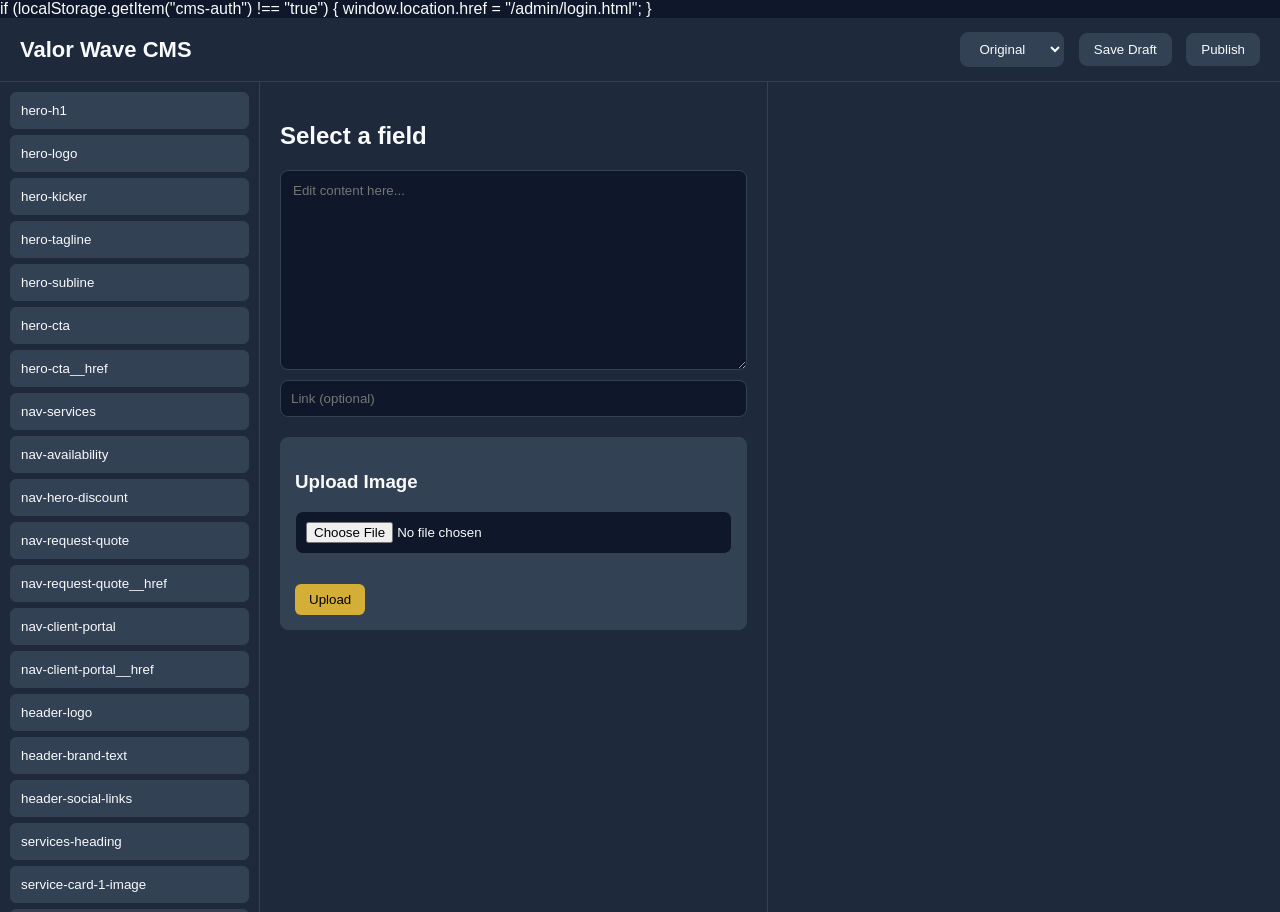
==== admin/index.html @ 7ebb6b1c "Update index.html" ====
if (localStorage.getItem("cms-auth") !== "true") {
  window.location.href = "/admin/login.html";
}

<!DOCTYPE html>
<html lang="en" data-theme="original">
<head>
  <meta charset="UTF-8">
  <meta name="viewport" content="width=device-width, initial-scale=1.0">
  <title>Valor Wave CMS</title>
  <link rel="stylesheet" href="admin.css">
</head>

<body>
  <header class="cms-header">
    <div class="left">
      <h1>Valor Wave CMS</h1>
    </div>

    <div class="right">
      <select id="themeSelect">
        <option value="original">Original</option>
        <option value="multicam">Multicam</option>
        <option value="patriotic">Patriotic</option>
      </select>

      <button id="saveDraft">Save Draft</button>
      <button id="publish">Publish</button>
    </div>
  </header>

  <div class="cms-body">
    <!-- FIELD LIST -->
    <aside id="fieldList"></aside>

    <!-- EDITOR PANEL -->
    <main id="editorPanel">
      <h2 id="fieldTitle">Select a field</h2>

      <textarea id="editor" placeholder="Edit content here..."></textarea>

      <input id="linkEditor" placeholder="Link (optional)" />

      <div class="media-manager">
        <h3>Upload Image</h3>
        <input type="file" id="imageUpload" accept="image/*">
        <button id="uploadBtn">Upload</button>
        <div id="uploadStatus"></div>
      </div>
    </main>

    <!-- LIVE PREVIEW -->
    <section id="previewSection">
      <iframe id="previewFrame" src="https://valorwaveentertainment.com/"></iframe>
    </section>
  </div>

  <script src="admin.js"></script>
</body>
</html>
---- admin/admin.css ----
/* BASE */
* {
  box-sizing: border-box;
  font-family: Arial, sans-serif;
}

body {
  margin: 0;
  background: var(--bg);
  color: var(--text);
  transition: background .2s ease, color .2s ease;
}

.cms-header {
  display: flex;
  justify-content: space-between;
  align-items: center;
  padding: 14px 20px;
  background: var(--panel);
  border-bottom: 1px solid var(--border);
}

.cms-header h1 {
  margin: 0;
  font-size: 22px;
}

.cms-header button,
.cms-header select {
  margin-left: 10px;
  padding: 8px 14px;
  border-radius: 8px;
  border: 1px solid var(--border);
  background: var(--panel-light);
  color: var(--text);
  cursor: pointer;
}

.cms-body {
  display: grid;
  grid-template-columns: 260px 1fr 40%;
  height: calc(100vh - 70px);
}

/* SIDEBAR */
#fieldList {
  background: var(--panel);
  border-right: 1px solid var(--border);
  overflow-y: auto;
  padding: 10px;
}

#fieldList button {
  width: 100%;
  padding: 10px;
  margin-bottom: 6px;
  background: var(--panel-light);
  border: 1px solid var(--border);
  border-radius: 6px;
  color: var(--text);
  cursor: pointer;
  text-align: left;
}

/* EDITOR PANEL */
#editorPanel {
  padding: 20px;
  background: var(--panel);
  border-right: 1px solid var(--border);
  overflow-y: auto;
}

#editorPanel textarea {
  width: 100%;
  height: 200px;
  padding: 12px;
  background: var(--input-bg);
  color: var(--text);
  border: 1px solid var(--border);
  border-radius: 8px;
  margin-bottom: 10px;
}

#editorPanel input {
  width: 100%;
  padding: 10px;
  background: var(--input-bg);
  color: var(--text);
  border: 1px solid var(--border);
  border-radius: 8px;
  margin-bottom: 20px;
}

/* MEDIA MANAGER */
.media-manager {
  padding: 14px;
  background: var(--panel-light);
  border: 1px solid var(--border);
  border-radius: 8px;
}

.media-manager button {
  margin-top: 10px;
  padding: 8px 14px;
  background: var(--accent);
  color: #000;
  border: none;
  border-radius: 6px;
  cursor: pointer;
}

/* PREVIEW */
#previewSection {
  background: var(--panel);
  overflow: hidden;
}

#previewFrame {
  width: 100%;
  height: 100%;
  border: none;
}

/* THEMES */

/* ORIGINAL */
:root[data-theme="original"] {
  --bg: #0f172a;
  --panel: #1e293b;
  --panel-light: #334155;
  --text: #f8fafc;
  --text-muted: #cbd5e1;
  --accent: #d4af37;
  --border: #334155;
  --input-bg: #0f172a;
}

/* MULTICAM */
:root[data-theme="multicam"] {
  --bg: #2e2a25;
  --panel: #3a352f;
  --panel-light: #4a453e;
  --text: #f5f5f5;
  --text-muted: #d1c7b8;
  --accent: #c2a86b;
  --border: #4a453e;
  --input-bg: #3a352f;
}

/* PATRIOTIC */
:root[data-theme="patriotic"] {
  --bg: #0a1a33;
  --panel: #11284d;
  --panel-light: #1a3a6b;
  --text: #ffffff;
  --text-muted: #cbd5e1;
  --accent: #d72638;
  --border: #1a3a6b;
  --input-bg: #11284d;
}
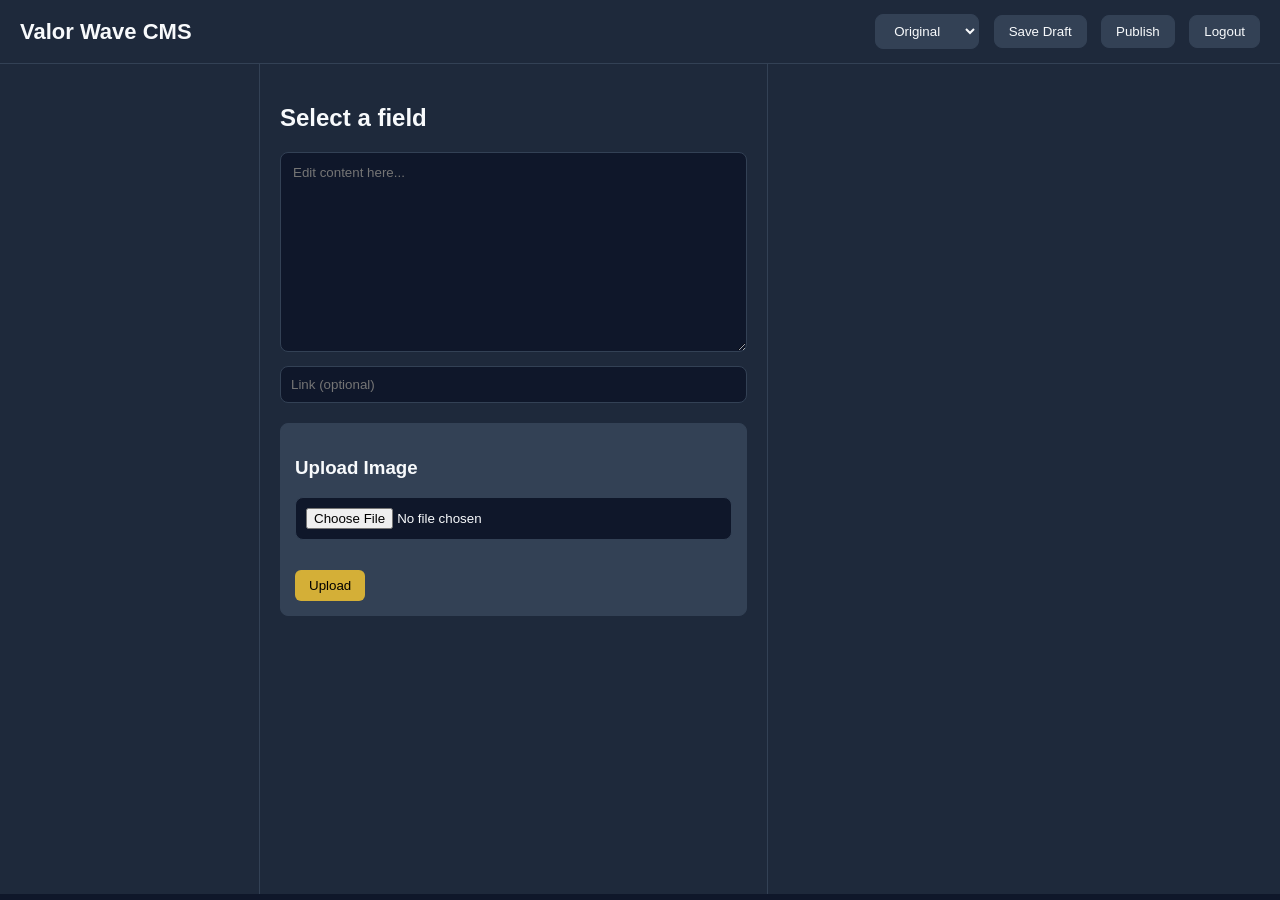
==== commit 2e9195a0: "Update index.html" ====
--- a/admin/index.html
+++ b/admin/index.html
@@ -1,7 +1,3 @@
-if (localStorage.getItem("cms-auth") !== "true") {
-  window.location.href = "/admin/login.html";
-}
-
 <!DOCTYPE html>
 <html lang="en" data-theme="original">
 <head>
@@ -26,6 +22,7 @@
 
       <button id="saveDraft">Save Draft</button>
       <button id="publish">Publish</button>
+      <button id="logoutBtn">Logout</button>
     </div>
   </header>
 
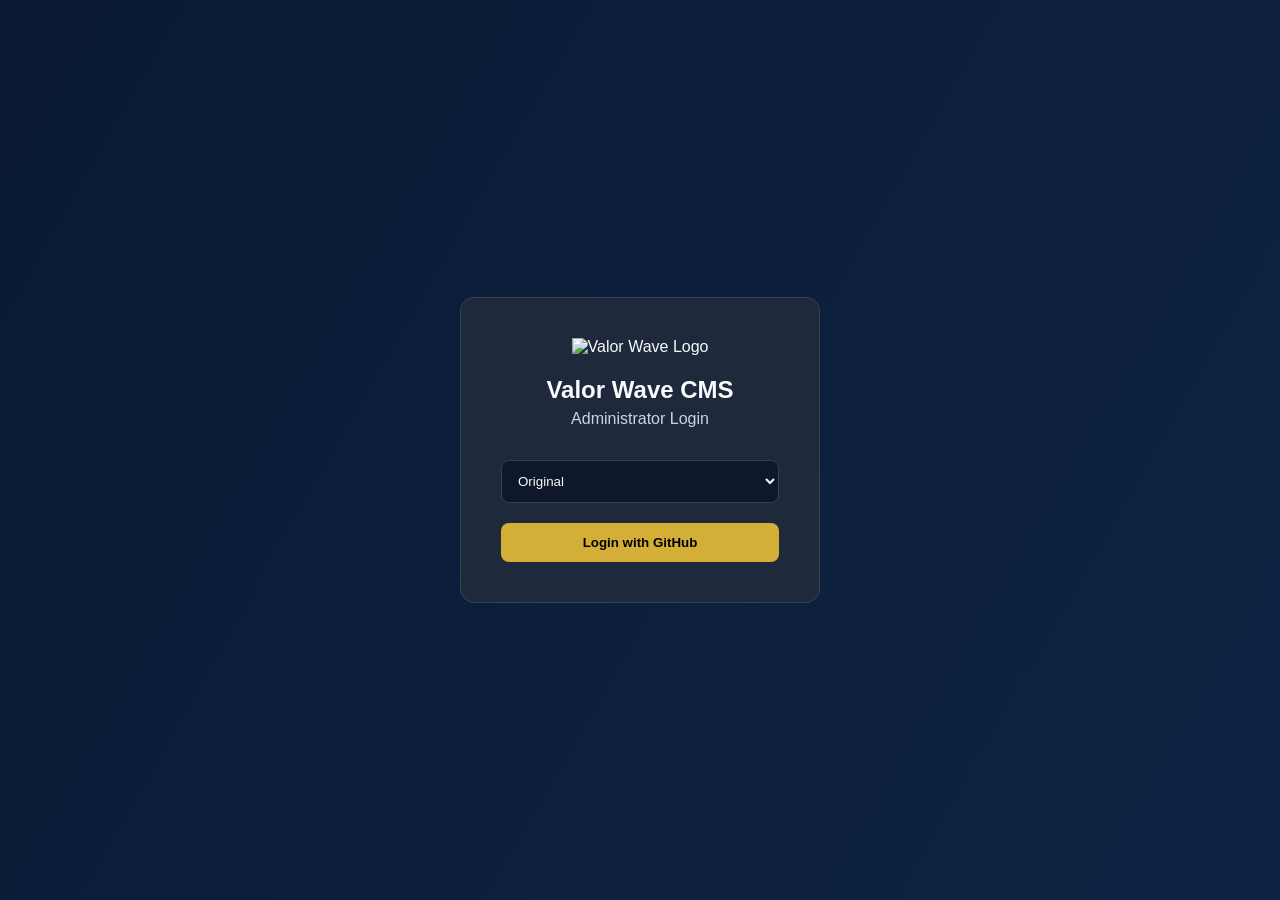
==== commit 6407bbdd: "Update index.html" ====
--- a/admin/index.html
+++ b/admin/index.html
@@ -27,10 +27,8 @@
   </header>
 
   <div class="cms-body">
-    <!-- FIELD LIST -->
     <aside id="fieldList"></aside>
 
-    <!-- EDITOR PANEL -->
     <main id="editorPanel">
       <h2 id="fieldTitle">Select a field</h2>
 
@@ -46,7 +44,6 @@
       </div>
     </main>
 
-    <!-- LIVE PREVIEW -->
     <section id="previewSection">
       <iframe id="previewFrame" src="https://valorwaveentertainment.com/"></iframe>
     </section>
--- a/admin/admin.css
+++ b/admin/admin.css
@@ -1,4 +1,3 @@
-/* BASE */
 * {
   box-sizing: border-box;
   font-family: Arial, sans-serif;
@@ -68,6 +67,11 @@
   background: var(--panel);
   border-right: 1px solid var(--border);
   overflow-y: auto;
+}
+
+#editorPanel h2 {
+  margin-top: 0;
+  margin-bottom: 12px;
 }
 
 #editorPanel textarea {
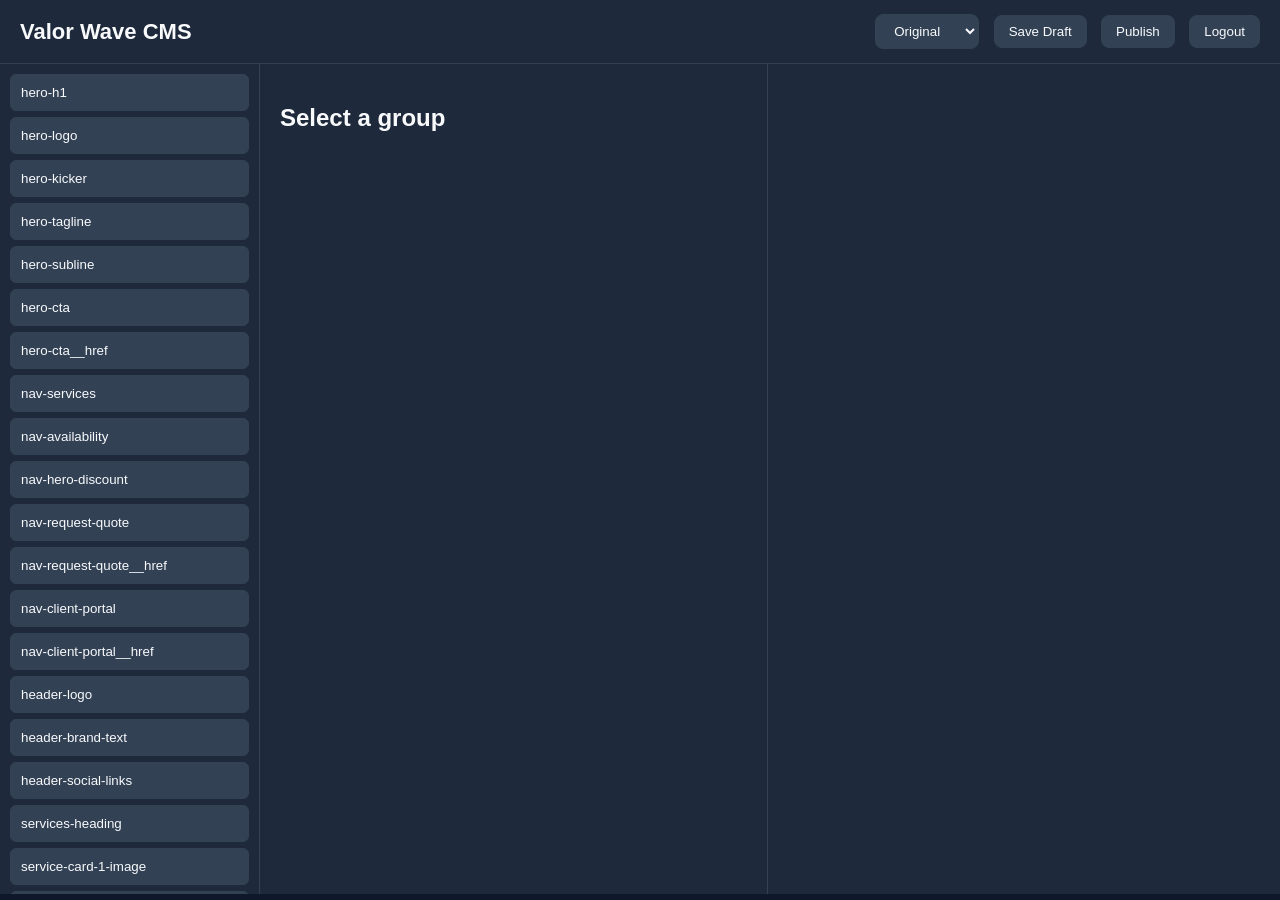
==== commit 6fb86f17: "Update index.html" ====
--- a/admin/index.html
+++ b/admin/index.html
@@ -30,18 +30,7 @@
     <aside id="fieldList"></aside>
 
     <main id="editorPanel">
-      <h2 id="fieldTitle">Select a field</h2>
-
-      <textarea id="editor" placeholder="Edit content here..."></textarea>
-
-      <input id="linkEditor" placeholder="Link (optional)" />
-
-      <div class="media-manager">
-        <h3>Upload Image</h3>
-        <input type="file" id="imageUpload" accept="image/*">
-        <button id="uploadBtn">Upload</button>
-        <div id="uploadStatus"></div>
-      </div>
+      <h2>Select a group</h2>
     </main>
 
     <section id="previewSection">
--- a/admin/admin.css
+++ b/admin/admin.css
@@ -67,11 +67,6 @@
   background: var(--panel);
   border-right: 1px solid var(--border);
   overflow-y: auto;
-}
-
-#editorPanel h2 {
-  margin-top: 0;
-  margin-bottom: 12px;
 }
 
 #editorPanel textarea {
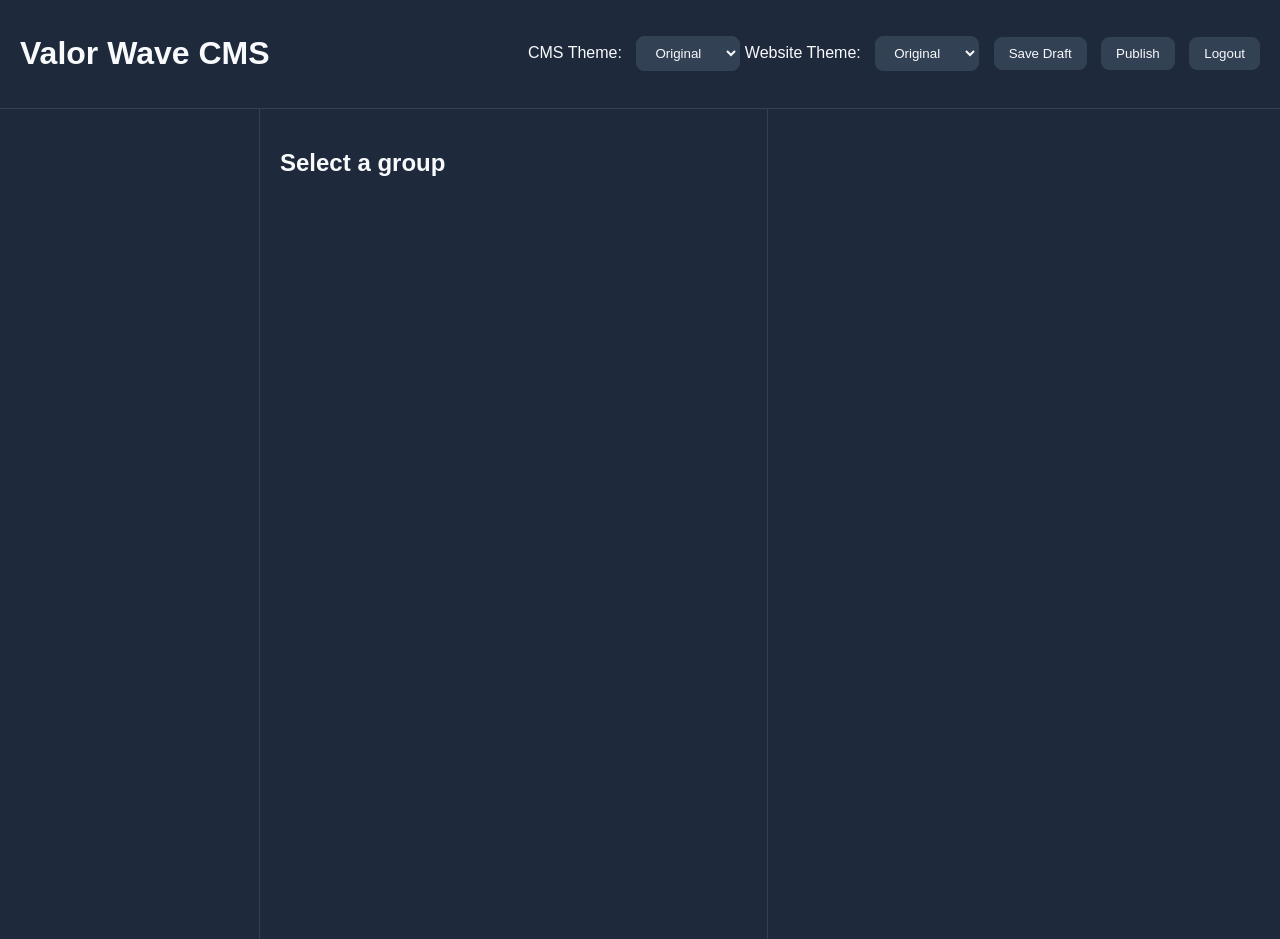
==== commit 5b2518fe: "Update index.html" ====
--- a/admin/index.html
+++ b/admin/index.html
@@ -8,34 +8,53 @@
 </head>
 
 <body>
+  <!-- HEADER -->
   <header class="cms-header">
     <div class="left">
       <h1>Valor Wave CMS</h1>
     </div>
 
     <div class="right">
-      <select id="themeSelect">
+
+      <!-- CMS THEME (LOCAL ONLY) -->
+      <label class="theme-label">CMS Theme:</label>
+      <select id="themeSelect" class="theme-select">
         <option value="original">Original</option>
         <option value="multicam">Multicam</option>
         <option value="patriotic">Patriotic</option>
       </select>
 
+      <!-- WEBSITE THEME (SAVED TO JSON) -->
+      <label class="theme-label">Website Theme:</label>
+      <select id="siteThemeSelect" class="theme-select">
+        <option value="original">Original</option>
+        <option value="multicam">Multicam</option>
+        <option value="patriotic">Patriotic</option>
+      </select>
+
+      <!-- ACTION BUTTONS -->
       <button id="saveDraft">Save Draft</button>
       <button id="publish">Publish</button>
       <button id="logoutBtn">Logout</button>
     </div>
   </header>
 
+  <!-- BODY LAYOUT -->
   <div class="cms-body">
+
+    <!-- SIDEBAR -->
     <aside id="fieldList"></aside>
 
+    <!-- EDITOR PANEL -->
     <main id="editorPanel">
       <h2>Select a group</h2>
     </main>
 
+    <!-- LIVE PREVIEW -->
     <section id="previewSection">
       <iframe id="previewFrame" src="https://valorwaveentertainment.com/"></iframe>
     </section>
+
   </div>
 
   <script src="admin.js"></script>
--- a/admin/admin.css
+++ b/admin/admin.css
@@ -17,11 +17,6 @@
   padding: 14px 20px;
   background: var(--panel);
   border-bottom: 1px solid var(--border);
-}
-
-.cms-header h1 {
-  margin: 0;
-  font-size: 22px;
 }
 
 .cms-header button,
@@ -49,16 +44,32 @@
   padding: 10px;
 }
 
-#fieldList button {
+.group-header {
+  width: 100%;
+  padding: 12px;
+  background: var(--panel-light);
+  border: 1px solid var(--border);
+  border-radius: 6px;
+  margin-bottom: 6px;
+  cursor: pointer;
+  font-weight: bold;
+}
+
+.group-fields {
+  display: none;
+  margin-bottom: 10px;
+}
+
+.group-fields button {
   width: 100%;
   padding: 10px;
-  margin-bottom: 6px;
   background: var(--panel-light);
   border: 1px solid var(--border);
   border-radius: 6px;
   color: var(--text);
   cursor: pointer;
   text-align: left;
+  margin-bottom: 4px;
 }
 
 /* EDITOR PANEL */
@@ -69,40 +80,49 @@
   overflow-y: auto;
 }
 
-#editorPanel textarea {
+.field-block {
+  background: var(--panel-light);
+  padding: 14px;
+  border-radius: 8px;
+  margin-bottom: 16px;
+  border: 1px solid var(--border);
+}
+
+.field-label {
+  display: block;
+  font-weight: bold;
+  margin-bottom: 6px;
+}
+
+.field-textarea {
   width: 100%;
-  height: 200px;
-  padding: 12px;
+  height: 120px;
+  padding: 10px;
   background: var(--input-bg);
   color: var(--text);
   border: 1px solid var(--border);
-  border-radius: 8px;
+  border-radius: 6px;
   margin-bottom: 10px;
 }
 
-#editorPanel input {
+.field-link {
   width: 100%;
   padding: 10px;
   background: var(--input-bg);
   color: var(--text);
   border: 1px solid var(--border);
-  border-radius: 8px;
-  margin-bottom: 20px;
+  border-radius: 6px;
+  margin-bottom: 10px;
 }
 
-/* MEDIA MANAGER */
-.media-manager {
-  padding: 14px;
-  background: var(--panel-light);
-  border: 1px solid var(--border);
-  border-radius: 8px;
+.image-upload-block {
+  margin-top: 10px;
 }
 
-.media-manager button {
-  margin-top: 10px;
+.upload-image-btn {
+  margin-top: 6px;
   padding: 8px 14px;
   background: var(--accent);
-  color: #000;
   border: none;
   border-radius: 6px;
   cursor: pointer;
@@ -121,38 +141,31 @@
 }
 
 /* THEMES */
-
-/* ORIGINAL */
 :root[data-theme="original"] {
   --bg: #0f172a;
   --panel: #1e293b;
   --panel-light: #334155;
   --text: #f8fafc;
-  --text-muted: #cbd5e1;
   --accent: #d4af37;
   --border: #334155;
   --input-bg: #0f172a;
 }
 
-/* MULTICAM */
 :root[data-theme="multicam"] {
   --bg: #2e2a25;
   --panel: #3a352f;
   --panel-light: #4a453e;
   --text: #f5f5f5;
-  --text-muted: #d1c7b8;
   --accent: #c2a86b;
   --border: #4a453e;
   --input-bg: #3a352f;
 }
 
-/* PATRIOTIC */
 :root[data-theme="patriotic"] {
   --bg: #0a1a33;
   --panel: #11284d;
   --panel-light: #1a3a6b;
   --text: #ffffff;
-  --text-muted: #cbd5e1;
   --accent: #d72638;
   --border: #1a3a6b;
   --input-bg: #11284d;
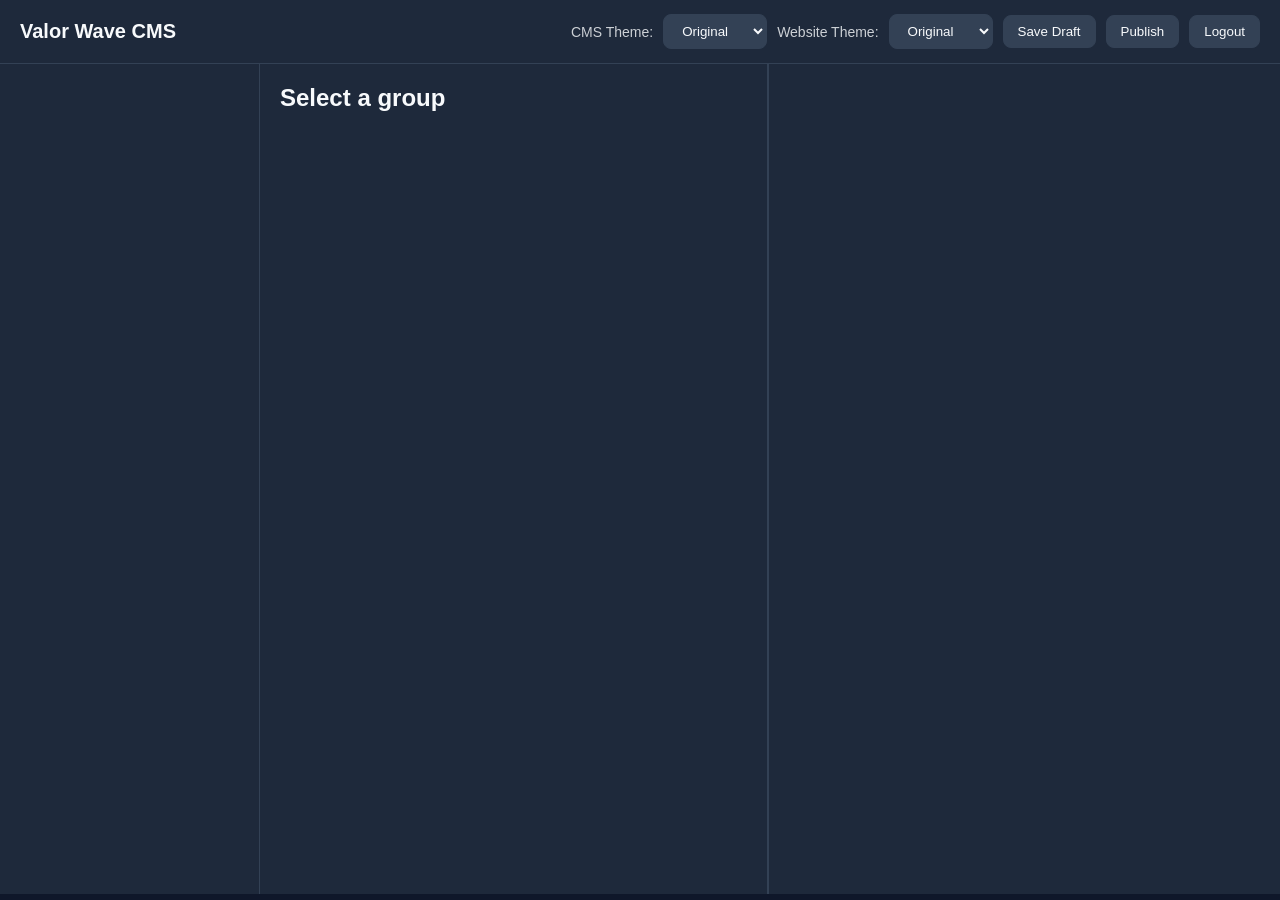
==== commit 5651efb6: "Update index.html" ====
--- a/admin/index.html
+++ b/admin/index.html
@@ -52,7 +52,7 @@
 
     <!-- LIVE PREVIEW -->
     <section id="previewSection">
-      <iframe id="previewFrame" src="https://valorwaveentertainment.com/"></iframe>
+      <iframe id="previewFrame" src="https://sammassengale82.github.io/valorwaveentertainment/"></iframe>
     </section>
 
   </div>
--- a/admin/admin.css
+++ b/admin/admin.css
@@ -1,3 +1,7 @@
+/* ============================================================
+   GLOBAL RESET & BASE
+   ============================================================ */
+
 * {
   box-sizing: border-box;
   font-family: Arial, sans-serif;
@@ -9,6 +13,10 @@
   color: var(--text);
   transition: background .2s ease, color .2s ease;
 }
+
+/* ============================================================
+   HEADER
+   ============================================================ */
 
 .cms-header {
   display: flex;
@@ -19,9 +27,24 @@
   border-bottom: 1px solid var(--border);
 }
 
-.cms-header button,
-.cms-header select {
-  margin-left: 10px;
+.cms-header h1 {
+  margin: 0;
+  font-size: 20px;
+  color: var(--text);
+}
+
+.cms-header .right {
+  display: flex;
+  align-items: center;
+  gap: 10px;
+}
+
+.theme-label {
+  font-size: 14px;
+  opacity: 0.8;
+}
+
+.theme-select {
   padding: 8px 14px;
   border-radius: 8px;
   border: 1px solid var(--border);
@@ -29,6 +52,24 @@
   color: var(--text);
   cursor: pointer;
 }
+
+.cms-header button {
+  padding: 8px 14px;
+  border-radius: 8px;
+  border: 1px solid var(--border);
+  background: var(--panel-light);
+  color: var(--text);
+  cursor: pointer;
+}
+
+.cms-header button:hover {
+  background: var(--accent);
+  color: #000;
+}
+
+/* ============================================================
+   MAIN LAYOUT
+   ============================================================ */
 
 .cms-body {
   display: grid;
@@ -36,7 +77,10 @@
   height: calc(100vh - 70px);
 }
 
-/* SIDEBAR */
+/* ============================================================
+   SIDEBAR (ACCORDION)
+   ============================================================ */
+
 #fieldList {
   background: var(--panel);
   border-right: 1px solid var(--border);
@@ -53,6 +97,12 @@
   margin-bottom: 6px;
   cursor: pointer;
   font-weight: bold;
+  color: var(--text);
+}
+
+.group-header:hover {
+  background: var(--accent);
+  color: #000;
 }
 
 .group-fields {
@@ -72,12 +122,25 @@
   margin-bottom: 4px;
 }
 
-/* EDITOR PANEL */
+.group-fields button:hover {
+  background: var(--accent);
+  color: #000;
+}
+
+/* ============================================================
+   EDITOR PANEL
+   ============================================================ */
+
 #editorPanel {
   padding: 20px;
   background: var(--panel);
   border-right: 1px solid var(--border);
   overflow-y: auto;
+}
+
+#editorPanel h2 {
+  margin-top: 0;
+  color: var(--text);
 }
 
 .field-block {
@@ -92,6 +155,7 @@
   display: block;
   font-weight: bold;
   margin-bottom: 6px;
+  color: var(--text);
 }
 
 .field-textarea {
@@ -126,12 +190,22 @@
   border: none;
   border-radius: 6px;
   cursor: pointer;
-}
-
-/* PREVIEW */
+  color: #000;
+  font-weight: bold;
+}
+
+.upload-image-btn:hover {
+  opacity: 0.9;
+}
+
+/* ============================================================
+   PREVIEW PANEL
+   ============================================================ */
+
 #previewSection {
   background: var(--panel);
   overflow: hidden;
+  border-left: 1px solid var(--border);
 }
 
 #previewFrame {
@@ -140,7 +214,10 @@
   border: none;
 }
 
-/* THEMES */
+/* ============================================================
+   THEMES
+   ============================================================ */
+
 :root[data-theme="original"] {
   --bg: #0f172a;
   --panel: #1e293b;
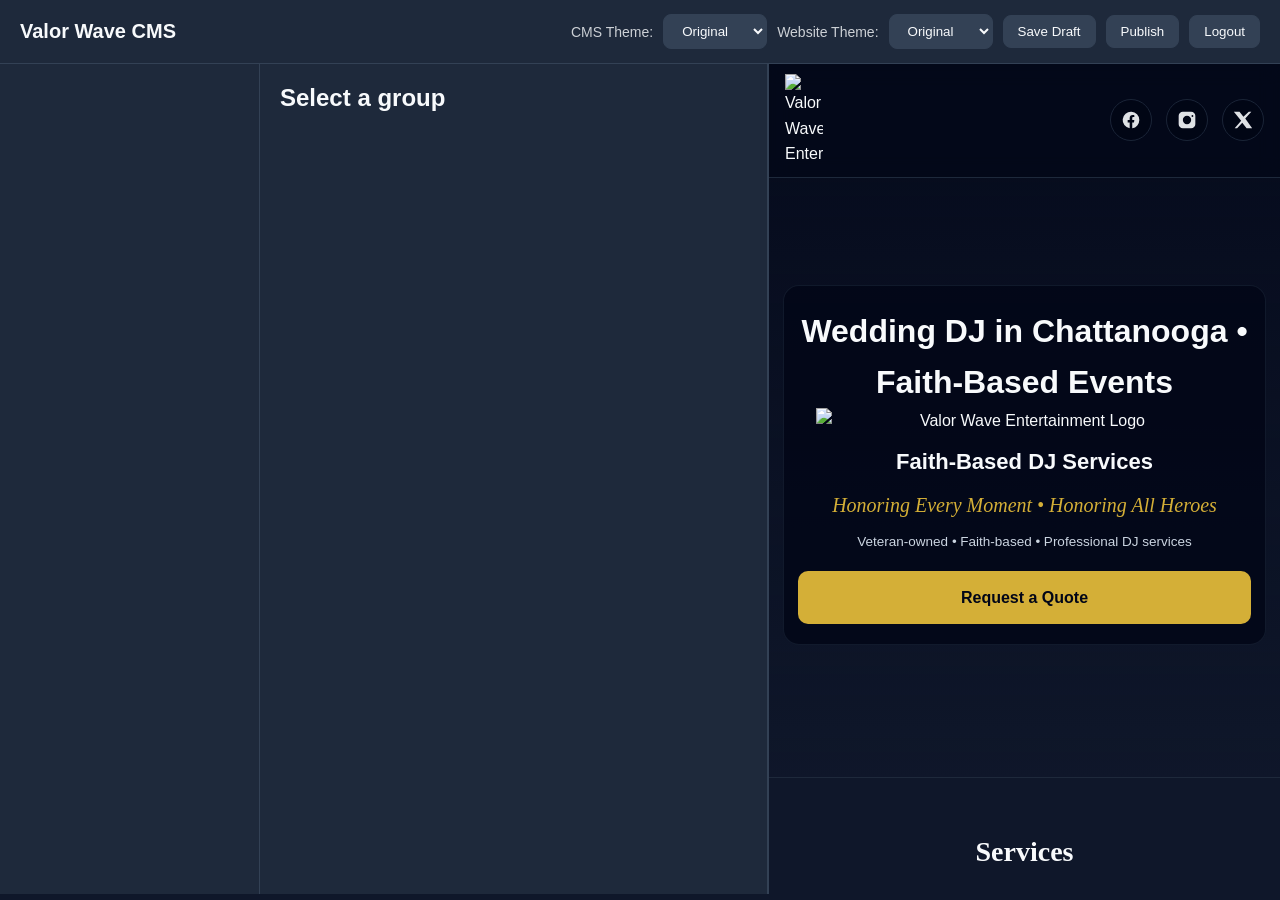
==== commit e515fffd: "Update index.html" ====
--- a/admin/index.html
+++ b/admin/index.html
@@ -52,7 +52,7 @@
 
     <!-- LIVE PREVIEW -->
     <section id="previewSection">
-      <iframe id="previewFrame" src="https://sammassengale82.github.io/valorwaveentertainment/"></iframe>
+      <iframe id="previewFrame" src="./preview/index.html"></iframe>
     </section>
 
   </div>
